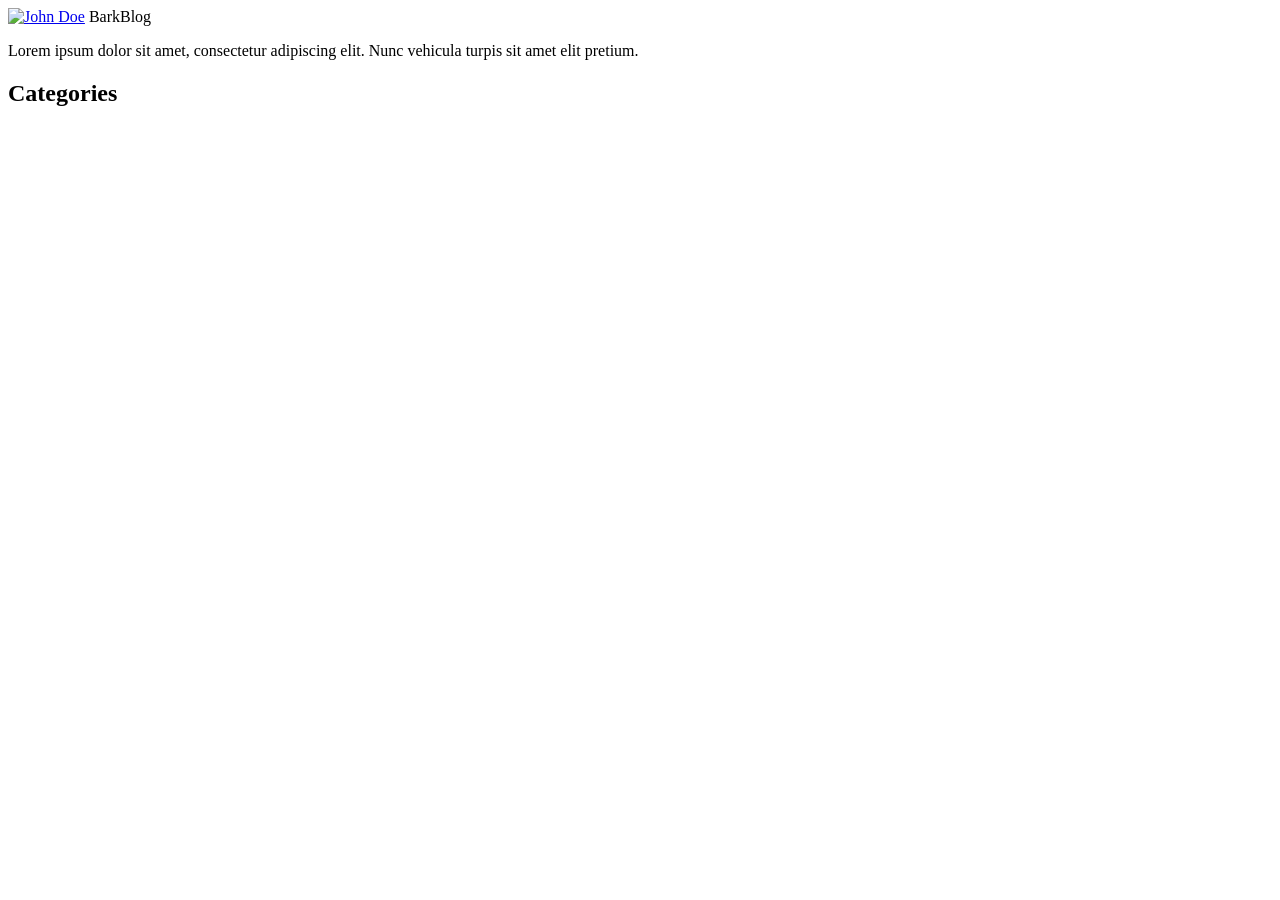
==== public/categories/index.html @ ae4f5c13 "2nd" ====
<!doctype html>
<html lang="en-us">
  <head>
    <title>Categories // BarkBlog</title>
    <link rel="shortcut icon" href="/favicon.ico" />
    <meta charset="utf-8" />
    <meta name="generator" content="Hugo 0.121.1">
    <meta name="viewport" content="width=device-width, initial-scale=1" />
    <meta name="author" content="John Doe" />
    <meta name="description" content="" />
    <link rel="stylesheet" href="/css/main.min.5b1fcc8902588589c4767187402a3c29f8b8d7a6fdef6d9f8f77045bb0d14fee.css" />
    <link rel="alternate" type="application/rss+xml" href="http://barkblog.pages.dev/categories/index.xml" title="BarkBlog">
    

    
    <meta name="twitter:card" content="summary"/><meta name="twitter:title" content="Categories"/>
<meta name="twitter:description" content=""/>

    <meta property="og:title" content="Categories" />
<meta property="og:description" content="" />
<meta property="og:type" content="website" />
<meta property="og:url" content="http://barkblog.pages.dev/categories/" />



  </head>
  <body>
    <header class="app-header">
      <a href="http://barkblog.pages.dev"><img class="app-header-avatar" src="/avatar.jpg" alt="John Doe" /></a>
      <span class="app-header-title">BarkBlog</span>
      <p>Lorem ipsum dolor sit amet, consectetur adipiscing elit. Nunc vehicula turpis sit amet elit pretium.</p>
    </header>
    <main class="app-container">
      
  <article>
    <h1>Categories</h1>
    <ul class="tags-list">
      
    </ul>
  </article>

    </main>
  </body>
</html>
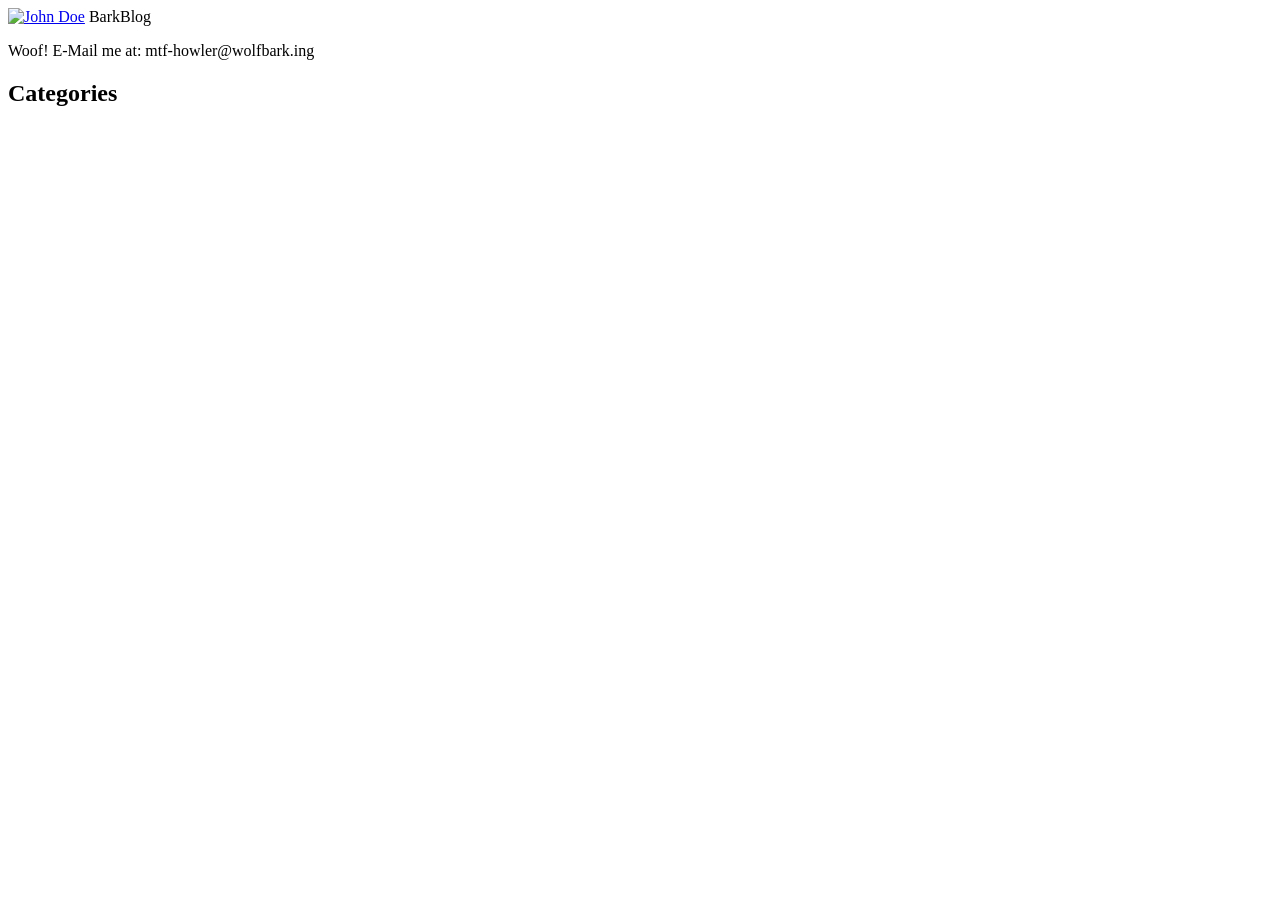
==== commit b63ecbb4: "woofwoofwoof im at my fucking limit" ====
--- a/public/categories/index.html
+++ b/public/categories/index.html
@@ -8,8 +8,8 @@
     <meta name="viewport" content="width=device-width, initial-scale=1" />
     <meta name="author" content="John Doe" />
     <meta name="description" content="" />
-    <link rel="stylesheet" href="/css/main.min.5b1fcc8902588589c4767187402a3c29f8b8d7a6fdef6d9f8f77045bb0d14fee.css" />
-    <link rel="alternate" type="application/rss+xml" href="http://barkblog.pages.dev/categories/index.xml" title="BarkBlog">
+    <link rel="stylesheet" href="/css/main.min.f11f2be91549c9e09708f232d264bd9187e5b7474e56a71706c417efa7e3fd00.css" />
+    <link rel="alternate" type="application/rss+xml" href="http://dogblog.pages.dev/categories/index.xml" title="BarkBlog">
     
 
     
@@ -19,16 +19,16 @@
     <meta property="og:title" content="Categories" />
 <meta property="og:description" content="" />
 <meta property="og:type" content="website" />
-<meta property="og:url" content="http://barkblog.pages.dev/categories/" />
+<meta property="og:url" content="http://dogblog.pages.dev/categories/" />
 
 
 
   </head>
   <body>
     <header class="app-header">
-      <a href="http://barkblog.pages.dev"><img class="app-header-avatar" src="/avatar.jpg" alt="John Doe" /></a>
+      <a href="http://dogblog.pages.dev"><img class="app-header-avatar" src="/avatar.jpg" alt="John Doe" /></a>
       <span class="app-header-title">BarkBlog</span>
-      <p>Lorem ipsum dolor sit amet, consectetur adipiscing elit. Nunc vehicula turpis sit amet elit pretium.</p>
+      <p>Woof! E-Mail me at: mtf-howler@wolfbark.ing</p>
     </header>
     <main class="app-container">
       
